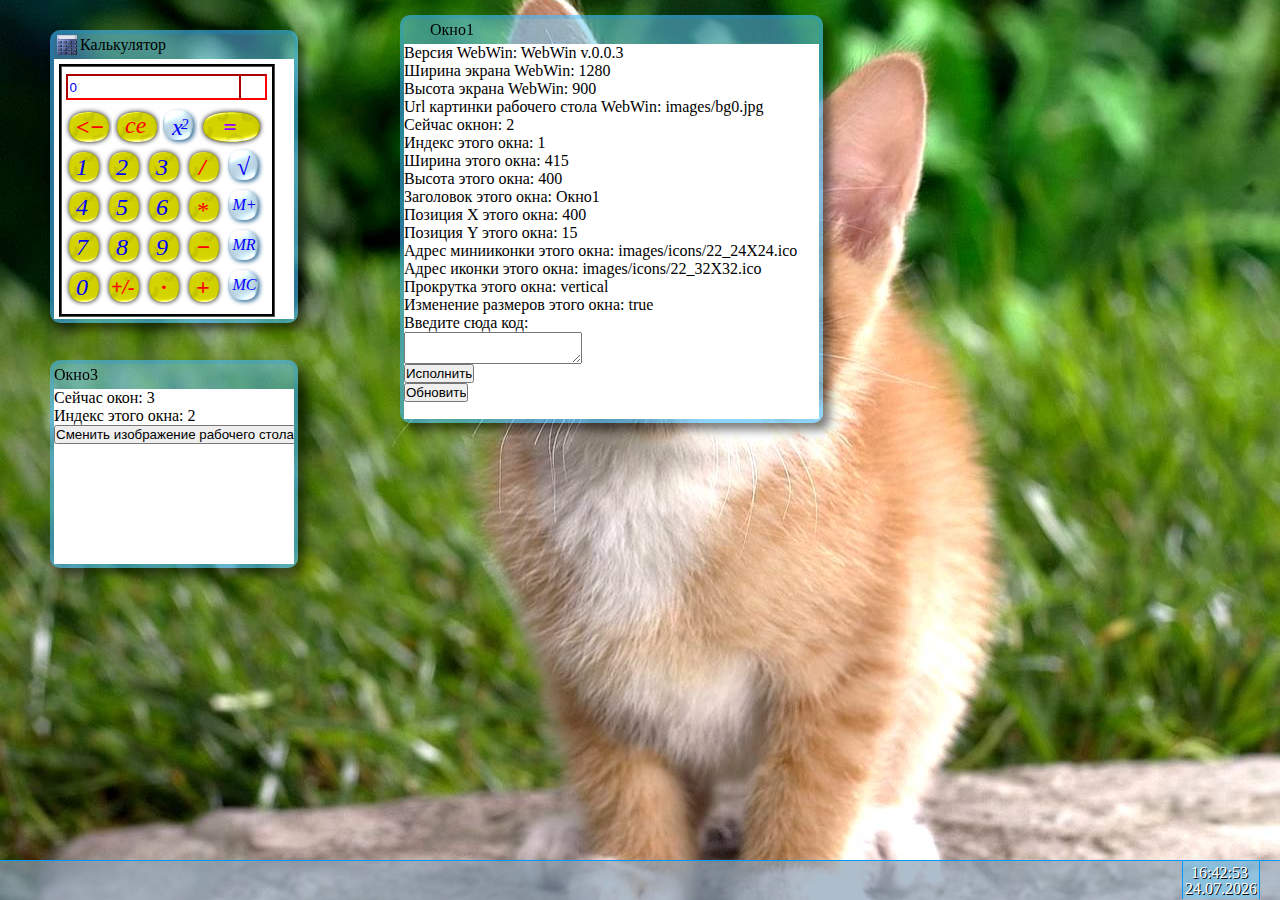
==== index.htm @ ee4d5003 "First version (being developed)" ====
<!DOCTYPE HTML PUBLIC "-//W3C//DTD HTML 4.01 Transitional//EN"
"http://www.w3.org/TR/html4/loose.dtd">
<html>
<head>
<meta http-equiv="Content-Type" content="text/html; charset=utf-8">
<link rel="shortcut icon" href="favicon.ico" type="image/x-icon">
<!-- Код подключения WebWin API -->
<link rel="stylesheet" type="text/css" href="styles/ww_core_1.0.css">
<script language="javascript" type="text/javascript" src="scripts/ww_core_1.0.js"></script>
<script language="javascript" type="text/javascript" src="jquery-1.6.2.js"></script>
<!-- Теперь можно использовать WebWin API-->
<title>WebWin API v1.0</title>
</head>
<body scroll="no">
<script type="text/javascript">
function infoUpdate(){
	WW.windows[1].setBody(
		"Версия WebWin: "+WW.getVersion()+"<br>"+
		"Ширина экрана WebWin: "+WW.getScreenWidth()+"<br>"+
		"Высота экрана WebWin: "+WW.getScreenHeight()+"<br>"+
		"Url картинки рабочего стола WebWin: "+WW.getBgUrl()+"<br>"+
		"Сейчас окнон: "+WW.getWinNum()+"<br>"+
		"Индекс этого окна: "+win1.getIndex()+"<br>"+
		"Ширина этого окна: "+win1.getWidth()+"<br>"+
		"Высота этого окна: "+win1.getHeight()+"<br>"+
		"Заголовок этого окна: "+win1.getTitle()+"<br>"+
		"Позиция X этого окна: "+win1.getPosX()+"<br>"+
		"Позиция Y этого окна: "+win1.getPosY()+"<br>"+
		"Адрес минииконки этого окна: "+win1.getMinIcoUrl()+"<br>"+
		"Адрес иконки этого окна: "+win1.getIcoUrl()+"<br>"+
		"Прокрутка этого окна: "+win1.getScrolling()+"<br>"+
		"Изменение размеров этого окна: "+win1.isResizable()+"<br>"+
		"Введите сюда код:<br><textarea id='code'></textarea><br><input type='button' value='Исполнить' onclick='eval(document.getElementById(\"code\").value);'><br>"+
		"<input type='button' value='Обновить' onclick='infoUpdate();'>"
	);
}
window.onload = function () {

    var element = document.body;
    var req = element.requestFullScreen || element.webkitRequestFullScreen || element.mozRequestFullScreen;

    if(req)
        req.call(element);
    else
    {
        var wscript = new ActiveXObject("Wscript.shell");
        wscript.SendKeys("{F11}");
    }

    return false;

};
var WW=new WebWin("images/bg0.jpg");
var win0=new WebWinWindow({title:"Окно0",minIcoUrl:"apps/calculator/icons/general.ico",icoUrl:"apps/calculator/icons/generalm.ico",posY:20,posX:20,width:240,height:200,resizable:true,scrolling:"vertical"});
var win1=new WebWinWindow({title:"Окно1",minIcoUrl:"images/icons/22_24X24.ico",icoUrl:"images/icons/22_32X32.ico",posX:400,posY:15,width:100,height: 400,scrolling:"no",resizable:false});
var win2=new WebWinWindow({title:"Окно3",minIcoUrl:false,icoUrl:false,posY:360,posX:50,width:240,height:200,scrolling:"all"});
win0.setBody('<iframe align="top" frameborder="0" scrolling="no" style="width: 500px;height: 400px;" src="apps/calculator/index.htm"></iframe>');
WW.appendWindow(win0);
WW.windows[0].setHeight(285);
WW.windows[0].setPosX(50);
WW.windows[0].setPosY(30);
WW.windows[0].setTitle("Калькулятор");
WW.windows[0].setResizable(true);
WW.appendWindow(win1);
WW.windows[1].setWidth(415);
WW.windows[1].setResizable(true);
WW.windows[1].setScrolling("vertical");
infoUpdate();
WW.appendWindow(win2);
win2.setBody(
	"Сейчас окон: "+WW.getWinNum()+"<br>"+
	"Индекс этого окна: "+win2.getIndex()+"<br>"+
	"<input type='button' style='max-width: 250px;' value='Сменить изображение рабочего стола' onclick='WW.setBgUrl(\"images/bg1.jpg\");'>"
);
</script>
</body>
</html>
---- styles/ww_core_1.0.css ----
/*
 * WebWin API v1.0 CSS core file
 * http://www.webwin.hut4.ru/
 * webwinapi@mail.ru
 * Copyright (c) 2012 Ivan Chernovalov
*/
body {
    overflow: hidden;
    margin: 0px;
    padding: 0px;
}

* {
    margin: 0px;
    padding: 0px;
}

#WebWinDesk {
    position: absolute;
    top: 0px;
    left: 0px;
    width: 100%;
    height: 100%;
    z-index: 0;
    background: fixed #FFFFFF url(../images/bg0.jpg) center no-repeat;
    overflow: hidden;
}

#desktop {
    position: absolute;
    top: 0px;
    left: 0px;
    width: 0px;
    height: 0px;
    z-index: 1;
    overflow: hidden;
}

#WWtray {
    position: absolute;
    bottom: 0px;
    left: 0px;
    width: 0px;
    height: 39px;
    border: none;
    border-top: 1px solid #0099FF;
    background-color: #66CCFF;
    background-color: rgba(140, 161, 181, 0.7);
    z-index: 5;
}

#WWclock {
    position: absolute;
    top: 0px;
    right: 20px;
    width: 76px;
    height: 38px;
    border: 1px solid #0099FF;
    border-bottom: 0px;
    border-top: 0px;
    background-color: #66CCFF;
    z-index: 6;
    overflow: hidden;
    background-color: rgba(102, 204, 255, 0.4);
}

#WWstart {
    position: absolute;
    top: 1px;
    left: 10px;
    width: 35px;
    height: 35px;
    border: none;
    background: url(../images/start.png) center no-repeat;
    z-index: 7;
}

#WWapplist {
    position: absolute;
    bottom: 0px;
    left: 60px;
    width: 0px;
    height: 38px;
    border: none;
    background-color:;
    z-index: 6;
}

#WWapptray {
    position: absolute;
    bottom: 0px;
    right: 110px;
    width: 120px;
    height: 38px;
    border: none;
    background-color:;
    z-index: 6;
}

.bresize {
    position: absolute;
    bottom: -5px;
    left: 3px;
    width: 100%;
    height: 5px;
    cursor: s-resize;
    z-index: 4;
}

.rresize {
    position: absolute;
    bottom: -5px;
    right: -6px;
    width: 5px;
    height: 100%;
    cursor: e-resize;
    z-index: 4;
}

.lresize {
    position: absolute;
    bottom: -5px;
    left: -4px;
    width: 5px;
    height: 100%;
    cursor: w-resize;
    z-index: 4;
}

.rbresize {
    position: absolute;
    bottom: -4px;
    right: -4px;
    width: 10px;
    height: 10px;
    cursor: nw-resize;
    z-index: 5;
}

.lbresize {
    position: absolute;
    bottom: -5px;
    left: -4px;
    width: 10px;
    height: 10px;
    cursor: sw-resize;
    z-index: 5;
}

.tresize {
    position: absolute;
    top: -4px;
    left: 1px;
    width: 100%;
    height: 5px;
    cursor: n-resize;
    z-index: 5;
}

.rtresize {
    position: absolute;
    top: -4px;
    right: -6px;
    width: 10px;
    height: 10px;
    cursor: ne-resize;
    z-index: 5;
}

.ltresize {
    position: absolute;
    top: -4px;
    left: -4px;
    width: 10px;
    height: 10px;
    cursor: se-resize;
    z-index: 5;
}

#WWclock_val {
    position: absolute;
    bottom: 18px;
    right: 8px;
    width: 60px;
    height: 17px;
    border: none;
    overflow: hidden;
    font-size: 16px;
    background-color: rgba(102, 204, 255, 0.1);
}

#WWclock_date {
    position: absolute;
    bottom: 2px;
    right: 2px;
    width: 72px;
    height: 17px;
    border: none;
    overflow: hidden;
    background-color: rgba(102, 204, 255, 0.1);
}

.WWwin {
    position: absolute;
    background-color: #66CCFF;
    background-color: rgba(102, 204, 255, 0.5);
    border: 4px solid #66CCFF;
    border: 4px solid rgba(0, 153, 255, 0.2);
    border-radius: 10px;
    -moz-box-shadow: 7px 7px 10px rgba(0, 0, 0, 0.5);
    -webkit-box-shadow: 7px 7px 10px rgba(0, 0, 0, 0.5);
    box-shadow: 7px 7px 10px rgba(0, 0, 0, 0.5);
    z-index: 3;
}

.WWwinBK {
    position: absolute;
    background-color: #66CCFF;
    background-color: rgba(140, 161, 181, 0.5);
    border: 4px solid #66CCFF;
    border: 4px solid rgba(0, 153, 255, 0.2);
    border-radius: 10px;
    -moz-box-shadow: 7px 7px 10px rgba(0, 0, 0, 0.5);
    -webkit-box-shadow: 7px 7px 10px rgba(0, 0, 0, 0.5);
    box-shadow: 7px 7px 10px rgba(0, 0, 0, 0.5);
    z-index: 3;
}

.WWwinTop {
    position: absolute;
    top: 0px;
    left: 0px;
    width: 100%;
    height: 25px;
    overflow: hidden;
}

.WWwinTitle {
    position: absolute;
    top: 3px;
    left: 4px;
    overflow: visible;
    width: 100%;
    height: 100%;
    line-height: 100%;
}

.WWwinIco {
    position: absolute;
    top: 1px;
    left: 3px;
    height: 20px;
    overflow: visible;
}

.WWwinBody {
    position: absolute;
    top: 25px;
    left: 0px;
    width: 100%;
    background-color: #FFFFFF;
    border: none;
    cursor: default !important;
    overflow: hidden;
    z-index: 2;
}

#WWclock_date, #WWclock_val {
    z-index: 6;
    color: #FFFFFF;
    text-shadow: #000000 1px 1px;
}

*[unselectable=on] {
    -moz-user-select: none;
    -o-user-select: none;
    -khtml-user-select: none;
    -webkit-user-select: none;
    -ms-user-select: none;
    cursor: default !important;
}
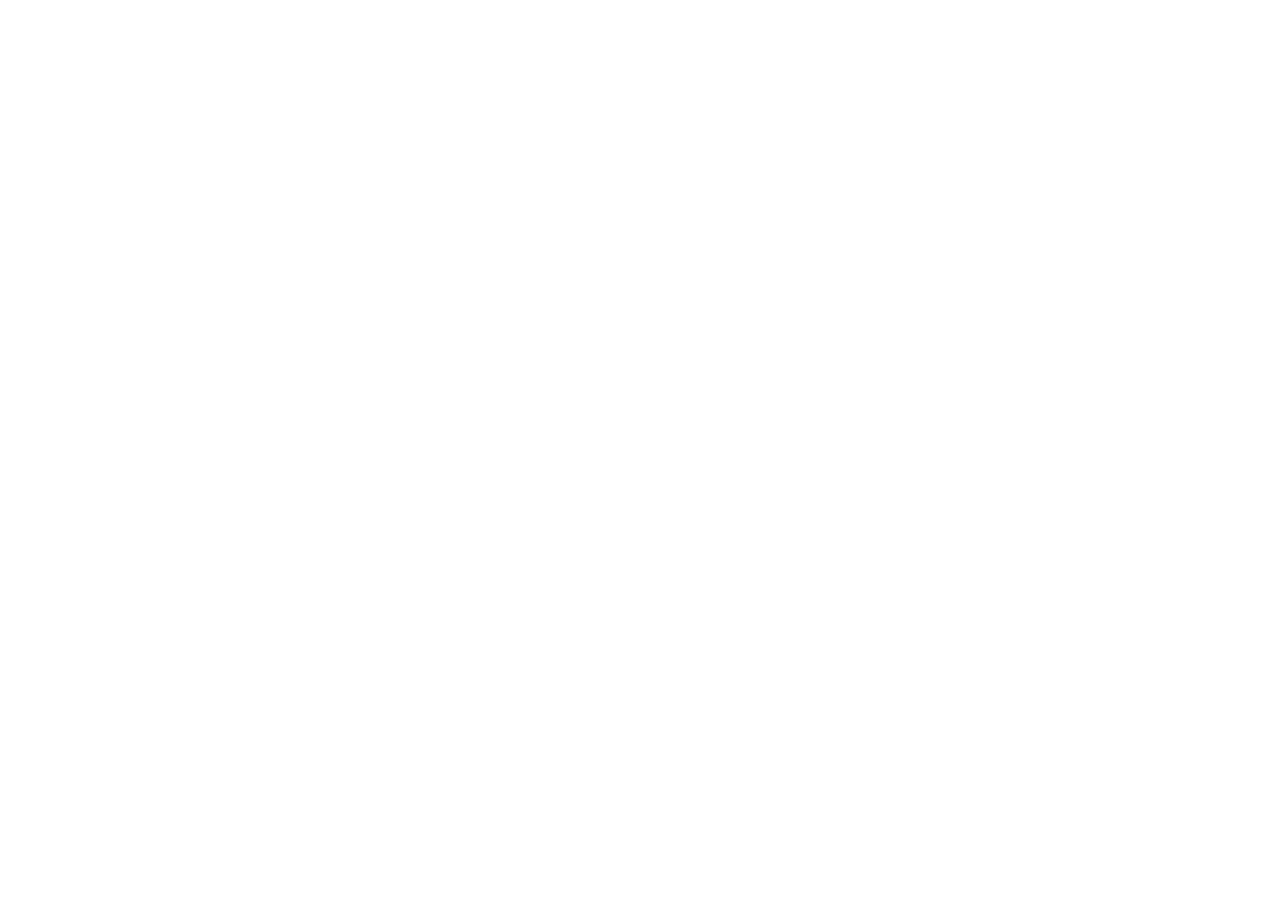
==== commit fbb1085c: "More or less stable version" ====
--- a/index.htm
+++ b/index.htm
@@ -1,77 +1,73 @@
-<!DOCTYPE HTML PUBLIC "-//W3C//DTD HTML 4.01 Transitional//EN"
-"http://www.w3.org/TR/html4/loose.dtd">
-<html>
-<head>
-<meta http-equiv="Content-Type" content="text/html; charset=utf-8">
-<link rel="shortcut icon" href="favicon.ico" type="image/x-icon">
-<!-- Код подключения WebWin API -->
-<link rel="stylesheet" type="text/css" href="styles/ww_core_1.0.css">
-<script language="javascript" type="text/javascript" src="scripts/ww_core_1.0.js"></script>
-<script language="javascript" type="text/javascript" src="jquery-1.6.2.js"></script>
-<!-- Теперь можно использовать WebWin API-->
-<title>WebWin API v1.0</title>
-</head>
-<body scroll="no">
-<script type="text/javascript">
-function infoUpdate(){
-	WW.windows[1].setBody(
-		"Версия WebWin: "+WW.getVersion()+"<br>"+
-		"Ширина экрана WebWin: "+WW.getScreenWidth()+"<br>"+
-		"Высота экрана WebWin: "+WW.getScreenHeight()+"<br>"+
-		"Url картинки рабочего стола WebWin: "+WW.getBgUrl()+"<br>"+
-		"Сейчас окнон: "+WW.getWinNum()+"<br>"+
-		"Индекс этого окна: "+win1.getIndex()+"<br>"+
-		"Ширина этого окна: "+win1.getWidth()+"<br>"+
-		"Высота этого окна: "+win1.getHeight()+"<br>"+
-		"Заголовок этого окна: "+win1.getTitle()+"<br>"+
-		"Позиция X этого окна: "+win1.getPosX()+"<br>"+
-		"Позиция Y этого окна: "+win1.getPosY()+"<br>"+
-		"Адрес минииконки этого окна: "+win1.getMinIcoUrl()+"<br>"+
-		"Адрес иконки этого окна: "+win1.getIcoUrl()+"<br>"+
-		"Прокрутка этого окна: "+win1.getScrolling()+"<br>"+
-		"Изменение размеров этого окна: "+win1.isResizable()+"<br>"+
-		"Введите сюда код:<br><textarea id='code'></textarea><br><input type='button' value='Исполнить' onclick='eval(document.getElementById(\"code\").value);'><br>"+
-		"<input type='button' value='Обновить' onclick='infoUpdate();'>"
-	);
-}
-window.onload = function () {
-
-    var element = document.body;
-    var req = element.requestFullScreen || element.webkitRequestFullScreen || element.mozRequestFullScreen;
-
-    if(req)
-        req.call(element);
-    else
-    {
-        var wscript = new ActiveXObject("Wscript.shell");
-        wscript.SendKeys("{F11}");
-    }
-
-    return false;
-
-};
-var WW=new WebWin("images/bg0.jpg");
-var win0=new WebWinWindow({title:"Окно0",minIcoUrl:"apps/calculator/icons/general.ico",icoUrl:"apps/calculator/icons/generalm.ico",posY:20,posX:20,width:240,height:200,resizable:true,scrolling:"vertical"});
-var win1=new WebWinWindow({title:"Окно1",minIcoUrl:"images/icons/22_24X24.ico",icoUrl:"images/icons/22_32X32.ico",posX:400,posY:15,width:100,height: 400,scrolling:"no",resizable:false});
-var win2=new WebWinWindow({title:"Окно3",minIcoUrl:false,icoUrl:false,posY:360,posX:50,width:240,height:200,scrolling:"all"});
-win0.setBody('<iframe align="top" frameborder="0" scrolling="no" style="width: 500px;height: 400px;" src="apps/calculator/index.htm"></iframe>');
-WW.appendWindow(win0);
-WW.windows[0].setHeight(285);
-WW.windows[0].setPosX(50);
-WW.windows[0].setPosY(30);
-WW.windows[0].setTitle("Калькулятор");
-WW.windows[0].setResizable(true);
-WW.appendWindow(win1);
-WW.windows[1].setWidth(415);
-WW.windows[1].setResizable(true);
-WW.windows[1].setScrolling("vertical");
-infoUpdate();
-WW.appendWindow(win2);
-win2.setBody(
-	"Сейчас окон: "+WW.getWinNum()+"<br>"+
-	"Индекс этого окна: "+win2.getIndex()+"<br>"+
-	"<input type='button' style='max-width: 250px;' value='Сменить изображение рабочего стола' onclick='WW.setBgUrl(\"images/bg1.jpg\");'>"
-);
-</script>
-</body>
+﻿<!DOCTYPE HTML PUBLIC "-//W3C//DTD HTML 4.01 Transitional//EN"
+"http://www.w3.org/TR/html4/loose.dtd">
+<html>
+<head>
+<meta http-equiv="Content-Type" content="text/html; charset=utf-8">
+<link rel="shortcut icon" href="favicon.ico" type="image/x-icon">
+<!-- Код подключения WebWin API -->
+<link rel="stylesheet" type="text/css" href="system/styles/ww_core_1.0.css">
+<script language="javascript" type="text/javascript" src="system/scripts/ww_core_1.0.js"></script>
+<script language="javascript" type="text/javascript" src="files/D/jquery-1.6.2.js"></script>
+<!-- Теперь можно использовать WebWin API-->
+<title>WebWin API v1.0</title>
+</head>
+<body>
+<script type="text/javascript">
+function infoUpdate(){
+	WebWin.getWindowById(1).setBody(
+		"Версия WebWin: "+WebWin.getVersion()+"<br>"+
+		"Ширина экрана WebWin: "+WebWin.getScreenWidth()+"<br>"+
+		"Высота экрана WebWin: "+WebWin.getScreenHeight()+"<br>"+
+		"Url картинки рабочего стола WebWin: "+WebWin.getBgUrl()+"<br>"+
+		"Сейчас окон: "+WebWin.getWinNum()+"<br>"+
+		"WindowId этого окна: "+win1.getWindowId()+"<br>"+
+		"Ширина этого окна: "+win1.getWidth()+"<br>"+
+		"Высота этого окна: "+win1.getHeight()+"<br>"+
+		"Заголовок этого окна: "+win1.getTitle()+"<br>"+
+		"Позиция X этого окна: "+win1.getPosX()+"<br>"+
+		"Позиция Y этого окна: "+win1.getPosY()+"<br>"+
+		"Адрес мини иконки этого окна: "+win1.getMinIcoUrl()+"<br>"+
+		"Адрес иконки этого окна: "+win1.getIcoUrl()+"<br>"+
+		"Прокрутка этого окна: "+win1.getScrolling()+"<br>"+
+		"Изменение размеров этого окна: "+win1.isResizable()+"<br>"+
+		"Введите сюда код:<br><textarea id='code'></textarea><br><input type='button' value='Исполнить' onclick='eval(document.getElementById(\"code\").value);'>"+
+		"<input type='button' value='Обновить' onclick='infoUpdate();'>"+
+        "<input type='button' value='Закрыть' onclick='win1.close();'>"
+	);
+}
+/*window.onload = function () {
+
+    var element = document.body;
+    var req = element.requestFullScreen || element.webkitRequestFullScreen || element.mozRequestFullScreen;
+
+    if(req)
+        req.call(element);
+    else
+    {
+        var wscript = new ActiveXObject("Wscript.shell");
+        wscript.SendKeys("{F11}");
+    }
+
+    return false;
+
+};
+*/
+WebWin.init("files/D/images/bg0.jpg");
+var win0=new WebWinWindow({title:"Окно0",minIcoUrl:"system/apps/calculator/icons/general.ico",icoUrl:"system/apps/calculator/icons/generalm.ico",posY:20,posX:20,width:240,height:200,resizable:true,scrolling:"vertical"});
+var win1=new WebWinWindow({title:"Окно1",minIcoUrl:"system/images/icons/22_24X24.ico",icoUrl:"system/images/icons/22_32X32.ico",posX:400,posY:15,width:100,height: 400,scrolling:"no",resizable:false});
+var win2=new WebWinWindow({title:"Окно3",minIcoUrl:false,icoUrl:false,posY:360,posX:50,width:240,height:200,scrolling:"all"});
+win0.setBody('<iframe align="top" frameborder="0" scrolling="no" style="width: 500px;height: 400px;" src="system/apps/calculator/index.htm"></iframe>');
+WebWin.appendWindow(win0);
+WebWin.getWindowById(0).setHeight(285).setPosX(50).setPosY(30).setTitle("Калькулятор");
+WebWin.appendWindow(win1);
+WebWin.getWindowById(1).setWidth(470).setHeight(422).setResizable(true).setScrolling("vertical");
+infoUpdate();
+WebWin.appendWindow(win2);
+win2.setBody(
+	"Сейчас окон: "+WebWin.getWinNum()+"<br>"+
+	"Индекс этого окна: "+win2.getWindowId()+"<br>"+
+	"<input type='button' style='max-width: 250px;' value='Сменить изображение рабочего стола' onclick='WebWin.setBgUrl(\"files/D/images/bg1.jpg\");'>"
+);
+</script>
+</body>
 </html>